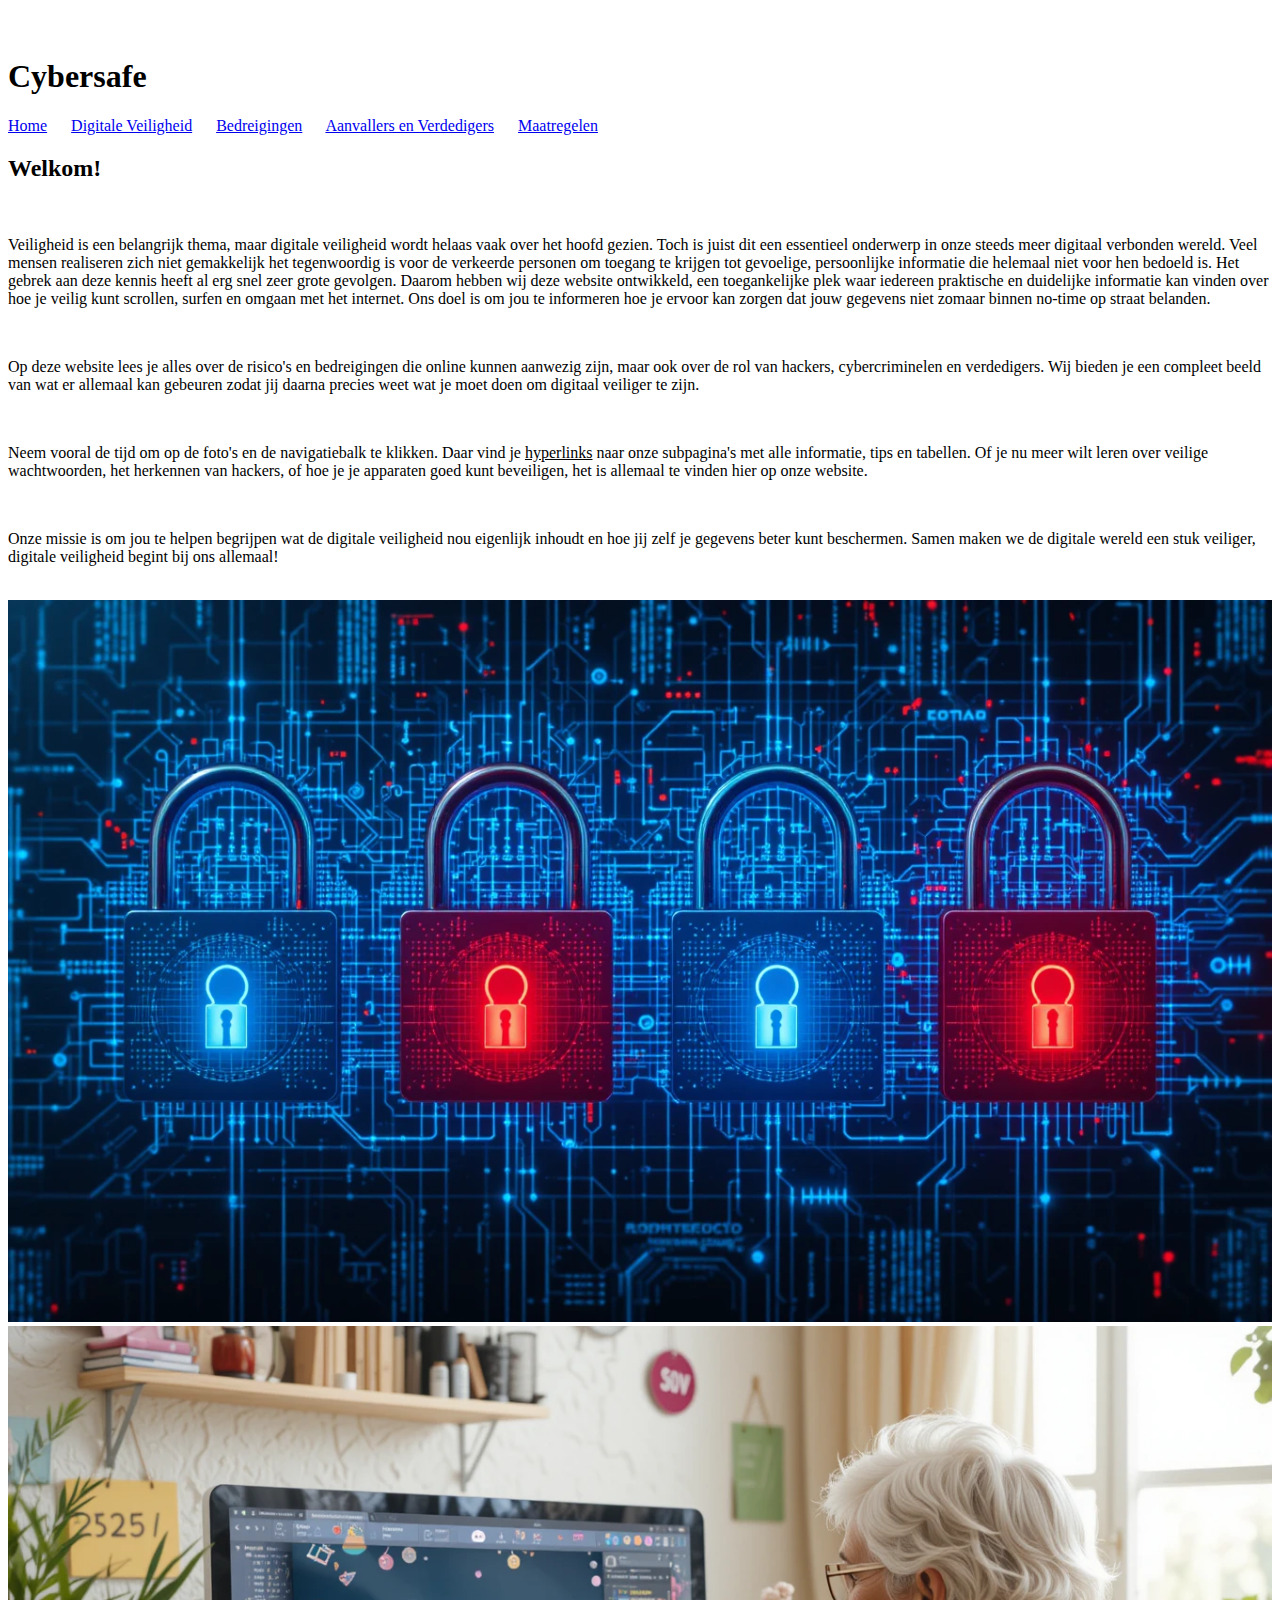
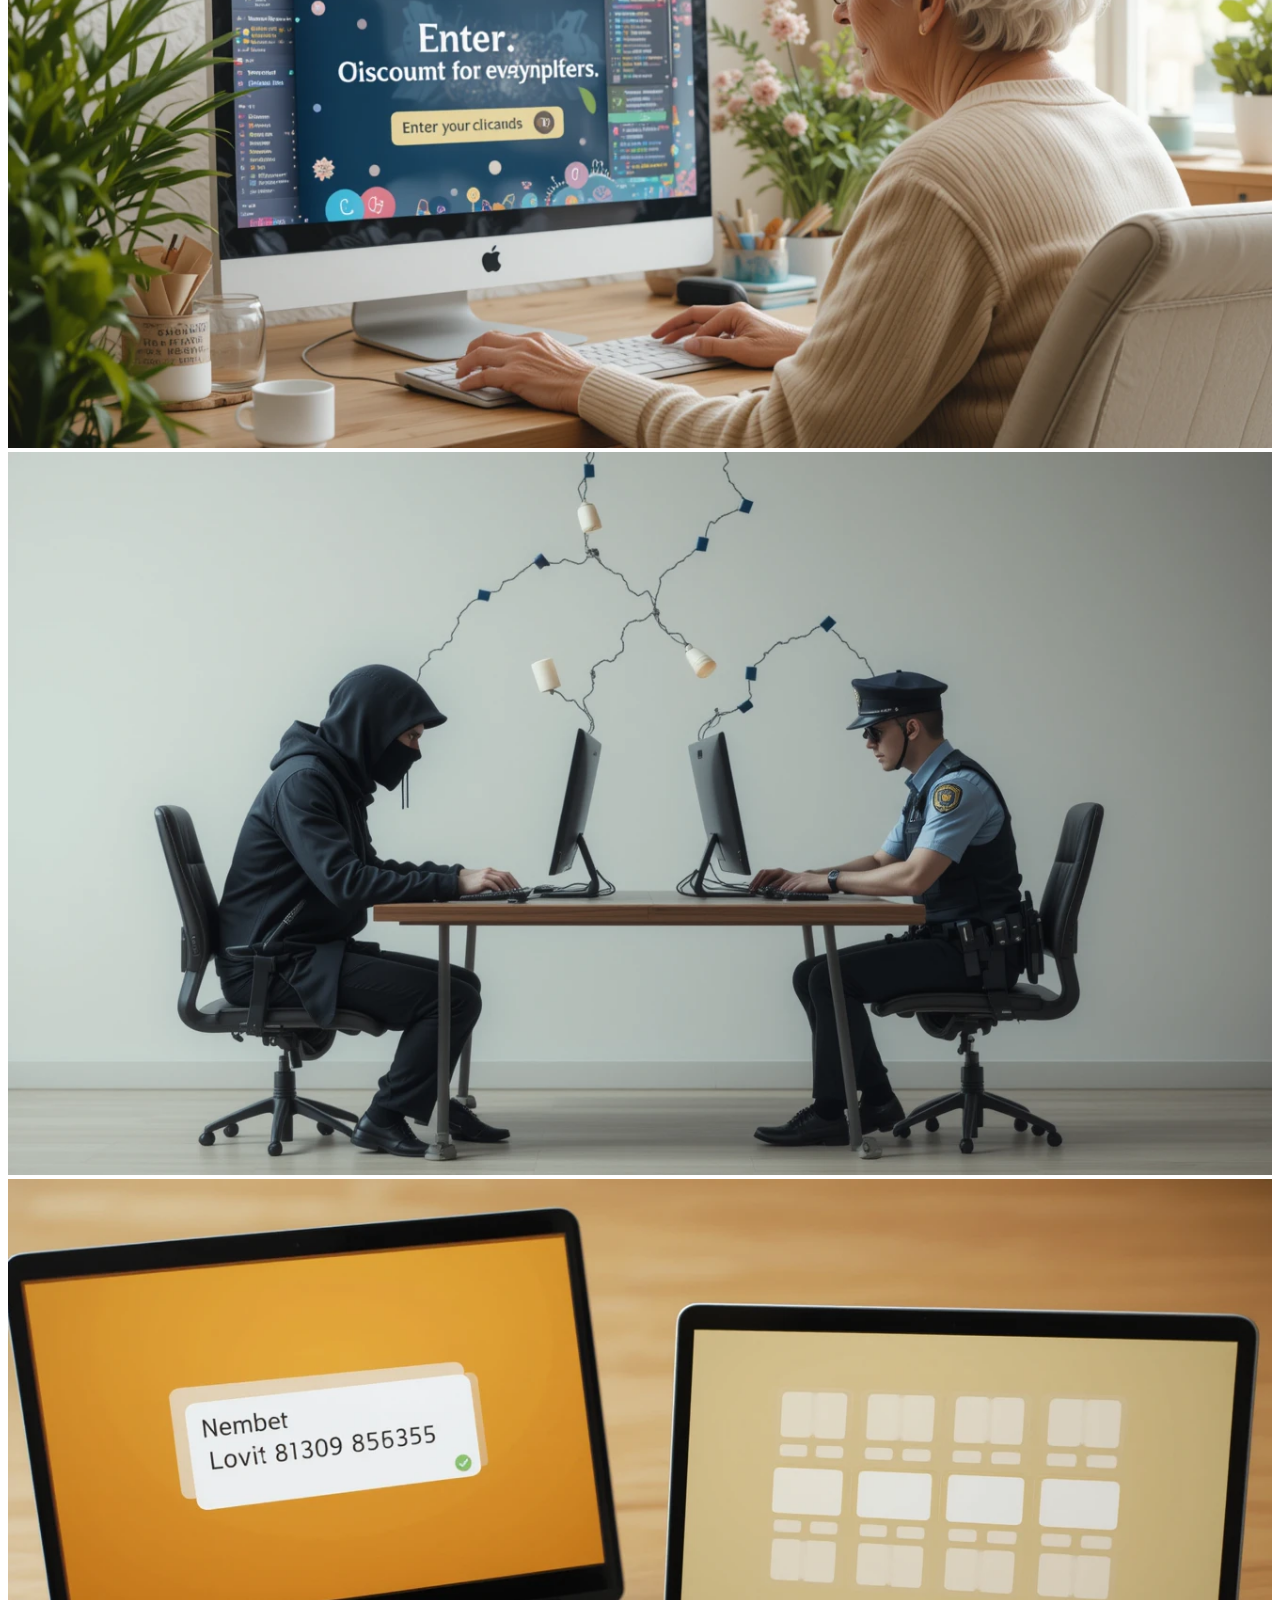
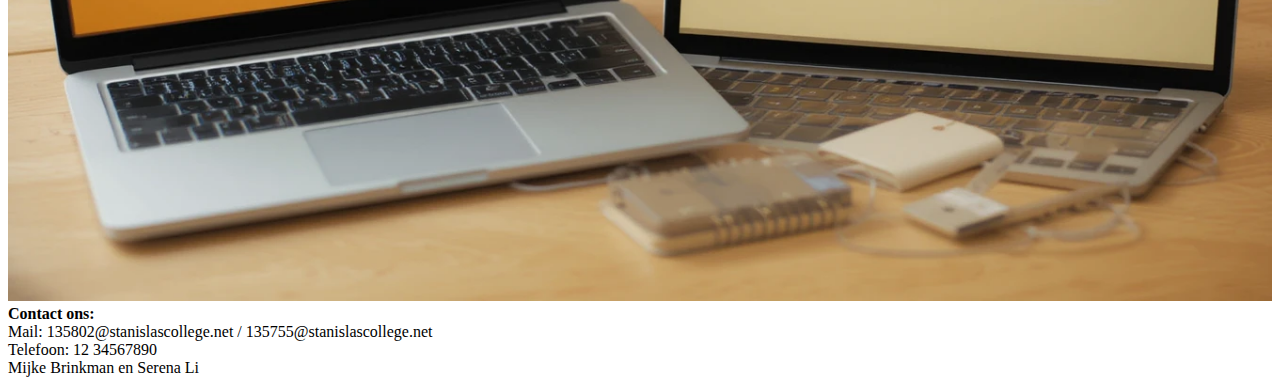
==== index.html @ 9a6208d7 "idk" ====
<!DOCTYPE html>

<html lang="nl">

   <head>
      <link href="style.css" rel="stylesheet" type="text/css">
      <title>Mijke en Serena's website</title>
	  <meta charset="utf-8">
   </head>

   <body>

      <header>
         <h1><br>Cybersafe</h1>
        </header>

      <div id="nav-bar">
         <a href="index.html">Home</a> &emsp;
         <a href="Digitale_Veiligheid.html">Digitale Veiligheid</a> &emsp;
         <a href="Bedreigingen.html">Bedreigingen</a> &emsp;
         <a href="Aanvallers_en_Verdedigers.html">Aanvallers en Verdedigers</a> &emsp;
         <a href="Maatregelen.html">Maatregelen</a>
        </div>

      <article>
         <h2>Welkom!</h2><br> 

         <p>Veiligheid is een belangrijk thema, maar digitale veiligheid wordt helaas vaak over het hoofd gezien. Toch is juist dit een essentieel onderwerp in onze steeds meer digitaal verbonden wereld. Veel mensen realiseren zich niet gemakkelijk het tegenwoordig is voor de verkeerde personen om toegang te krijgen tot gevoelige, persoonlijke informatie die helemaal niet voor hen bedoeld is. Het gebrek aan deze kennis heeft al erg snel zeer grote gevolgen. Daarom hebben wij deze website ontwikkeld, een toegankelijke plek waar iedereen praktische en duidelijke informatie kan vinden over hoe je veilig kunt scrollen, surfen en omgaan met het internet. Ons doel is om jou te informeren hoe je ervoor kan zorgen dat jouw gegevens niet zomaar binnen no-time op straat belanden.</p><br>

         <p>Op deze website lees je alles over de risico's en bedreigingen die online kunnen aanwezig zijn, maar ook over de rol van hackers, cybercriminelen en verdedigers. Wij bieden je een compleet beeld van wat er allemaal kan gebeuren zodat jij daarna precies weet wat je moet doen om digitaal veiliger te zijn.</p><br>
         
         <p>Neem vooral de tijd om op de foto's en de navigatiebalk te klikken. Daar vind je <u>hyperlinks</u> naar onze subpagina's met alle informatie, tips en tabellen. Of je nu meer wilt leren over veilige wachtwoorden, het herkennen van hackers, of hoe je je apparaten goed kunt beveiligen, het is allemaal te vinden hier op onze website.</p><br>

         <p>Onze missie is om jou te helpen begrijpen wat de digitale veiligheid nou eigenlijk inhoudt en hoe jij zelf je gegevens beter kunt beschermen. Samen maken we de digitale wereld een stuk veiliger, digitale veiligheid begint bij ons allemaal!</p><br>
         </article>

      <div id="article1">
         <a href="Digitale_Veiligheid.html">
         <img src="images/digitaleveiligheid2.png" 
         alt="Foto die bij het hoofdstuk digitale veiligheid past." 
         title="Door op deze foto te drukken ga je naar de subpagina digitale veiligheid." width="100%" height="100%">
         </a>
        </div>
        
     <div id="article2">
         <a href="Bedreigingen.html">
            <img src="images/bedreigingen2.png" 
            alt="Foto die bij het hoofdstuk bedreigingen past." 
            title="Door op deze foto te drukken ga je naar de subpagina Bedreigingen." width="100%" height="100%">
         </a>
        </div>

      <div id="article3">
         <a href="Aanvallers_en_Verdedigers.html">
            <img src="images/aanvallers_verdedigers_2.png" 
            alt="Foto die bij het hoofdstuk Aanvallers en Verdedigers past." 
            title="Door op deze foto te drukken ga je naar de subpagina Aanvallers en Verdedigers." width="100%" height="100%">
         </a>
        </div>

       <div id="article4">
         <a href="Maatregelen.html">
            <img src="images/maatregelen2.png" 
            alt="Foto die bij het hoofdstuk Maatregelen past." 
            title="Door op deze foto te drukken ga je naar de subpagina Maatregelen." width="100%" height="100%">
         </a>
       </div>

       <footer>
         <b>Contact ons:</b><br>
         Mail: 135802@stanislascollege.net / 135755@stanislascollege.net<br>
         Telefoon: 12 34567890<br>
         Mijke Brinkman en Serena Li
        </footer>

   </body>
</html>
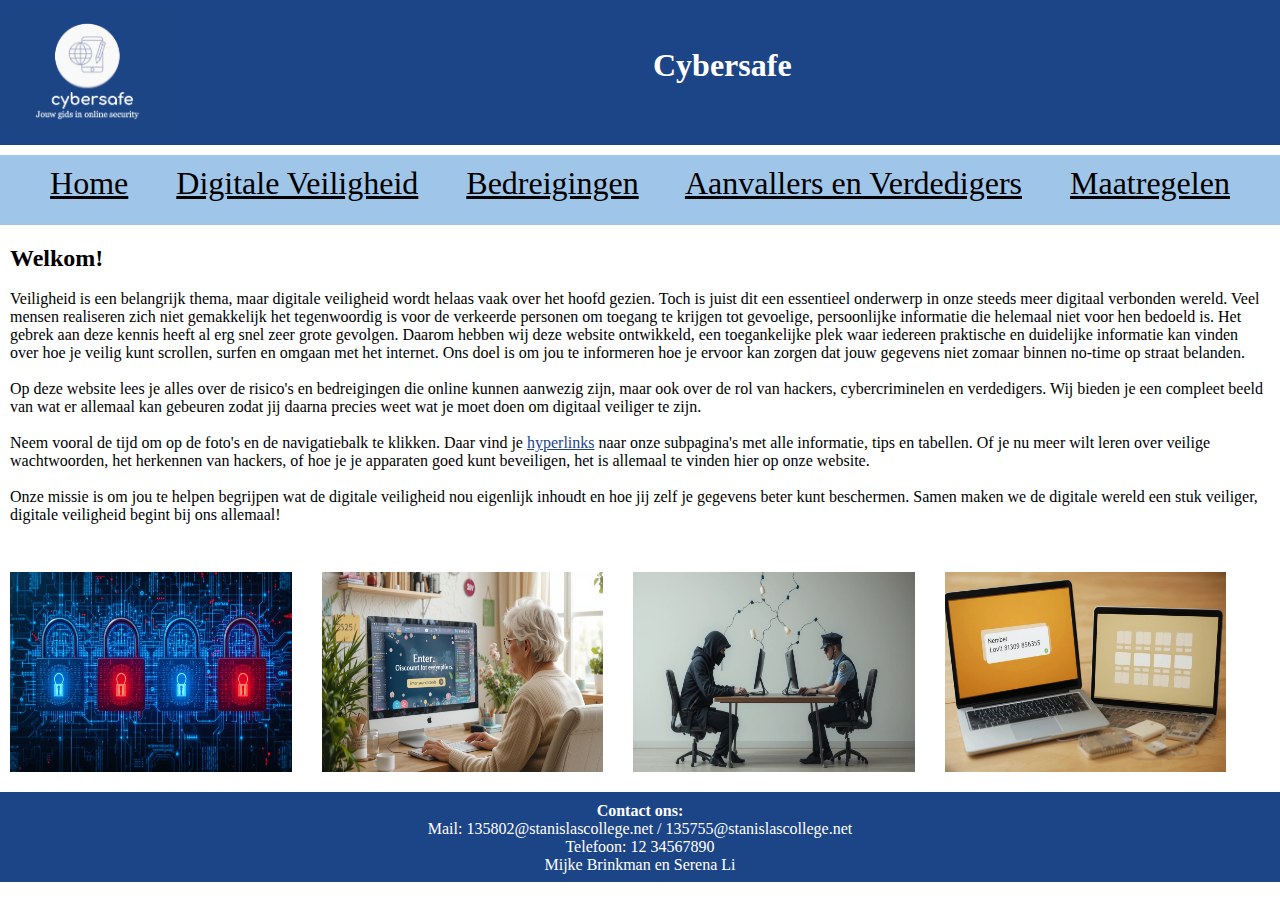
==== commit feec76f6: "de website is af denk ik" ====
--- a/index.html
+++ b/index.html
@@ -6,12 +6,15 @@
       <link href="style.css" rel="stylesheet" type="text/css">
       <title>Mijke en Serena's website</title>
 	  <meta charset="utf-8">
+     <meta name="Serena en Mijke">
    </head>
 
    <body>
 
       <header>
+         <img src="images/logo_naam.png" alt="logo" title="logo" height="100%" > 
          <h1><br>Cybersafe</h1>
+
         </header>
 
       <div id="nav-bar">
--- a/style.css
+++ b/style.css
@@ -0,0 +1,118 @@
+/************************* DEBUG SETTINGS *************************/
+
+/* Settings to help find errors in your css
+   uncomment to enable */
+
+/* Add dotted line around all boxes.
+   This makes size of boxes visible.
+   Warning 1: this settings may change your layout.
+   Warning 2: keep the * as selector for all tags when uncommenting. */
+/*  * {border: 1px dotted black;}   */
+  
+/* Add semi-transparant dark background to all boxes
+   The more boxes are on top of eachother the darker tghe background color
+   Warning: keep the * as selector for all tags when uncommenting. */
+/*  * {background-color: rgba(0,0,0,5%);}  */
+
+/************************* YOUR SETTINGS *************************/
+
+/* add your css here, feel free to use comments and order them logically for better readability */
+body {
+   background-color:#ffffff;
+font-family:Georgia, 'Times New Roman', Times, serif}
+
+ header {
+   background-color: #1c4587ff;
+   width: auto;
+   height: 125px;
+   color: #ffffff;
+   padding: 10px;
+   img{float: left;}
+   a {
+    color: white;
+    text-decoration: none;
+    float: right;
+   }
+ }
+
+ #nav-bar {
+  background-color: #9fc5e8ff;
+  width: auto;
+  height: 50px;
+  margin-top: 10px;
+  padding: 10px;
+  a {color: black}
+   font-size: xx-large;
+   text-align: center;
+}
+
+
+ article {
+   background-color: #ffffff;
+   width: auto;
+   height: auto;
+   margin: 10px 0px 10px 0px;
+   padding: 10px;
+   u{ color: #1c4587ff;}
+ }
+
+ #article1 {
+  width: 22%;
+  height: 200px;
+  background-color: #ffffff;
+  padding: 10px;
+  float: left;
+  margin-bottom: 10px;
+ }
+
+ #article2 {
+  width: 22%;
+  height: 200px;
+  background-color: #ffffff;
+  padding: 10px;
+  margin-left: 10px;
+  margin-bottom: 10px;
+  float: left
+ }
+
+ #article3 {
+  width: 22%;
+  height: 200px;
+  background-color: #ffffff;
+  padding: 10px;
+  margin-left: 10px;
+  margin-bottom: 10px;
+  float:left
+ }
+ #article4 {
+  width: 22%;
+  height: 200px;
+  background-color: #ffffff;
+  padding: 10px;
+  margin-left: 10px;
+  margin-bottom: 10px;
+  float:left
+ }
+ footer {
+   clear: both;
+   background-color: #1c4587ff;
+   width: auto;
+   height: 70px;
+   padding: 10px;
+   text-align: center;
+   color: white;
+   margin-top: 10px;
+ }
+    
+* {
+  margin: 0;
+} 
+ 
+ #wrapper {
+  width: max-content;
+   margin: auto;
+ }
+
+ h1 {
+  text-align: center;
+ }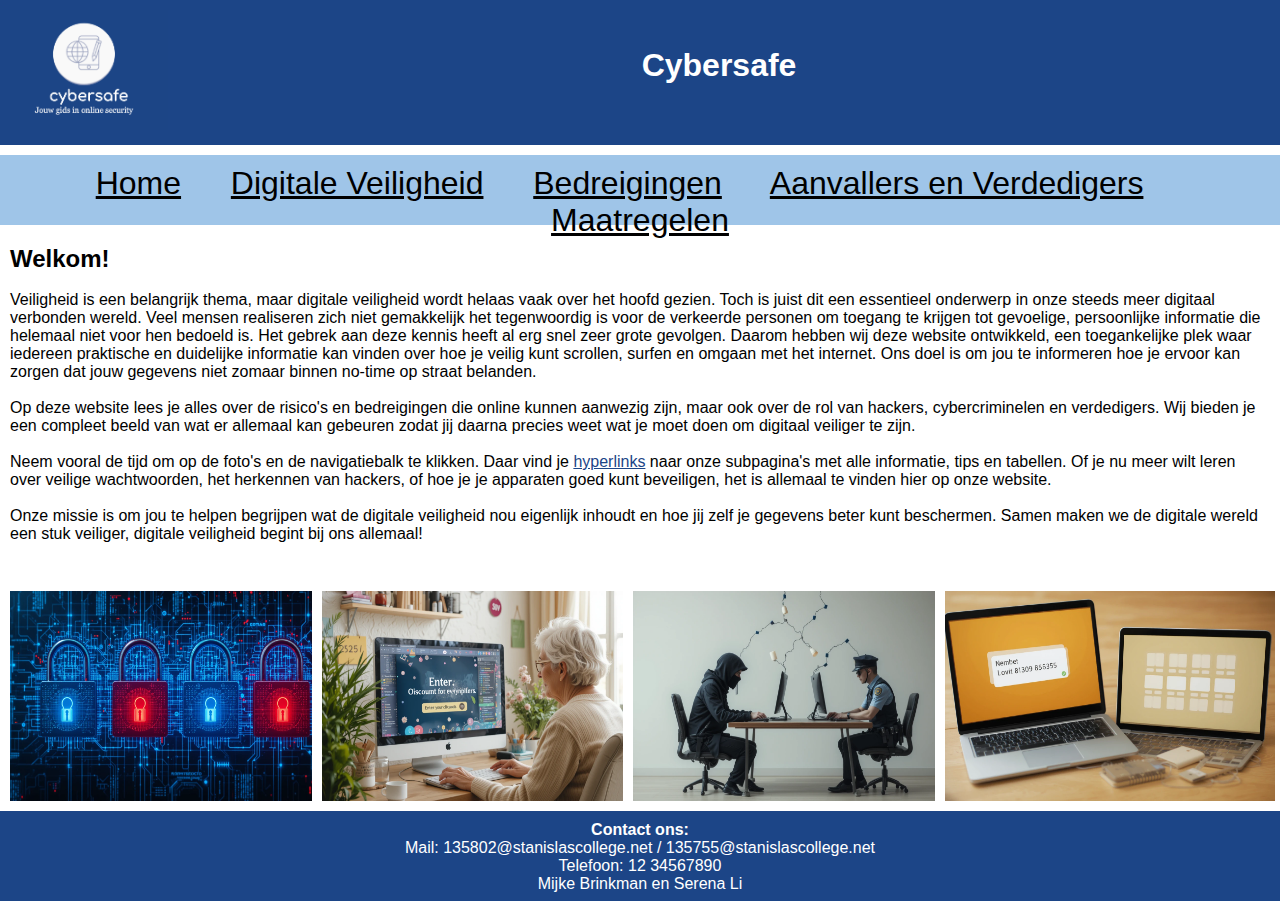
==== commit 8a43329d: "EINDELIJK KLAAR BOOMSHAKALAKAA" ====
--- a/index.html
+++ b/index.html
@@ -5,14 +5,12 @@
    <head>
       <link href="style.css" rel="stylesheet" type="text/css">
       <title>Mijke en Serena's website</title>
-	  <meta charset="utf-8">
-     <meta name="Serena en Mijke">
    </head>
 
    <body>
 
       <header>
-         <img src="images/logo_naam.png" alt="logo" title="logo" height="100%" > 
+         <img src="images/logo_naam.png" alt="logo" title="logo" height="120" > 
          <h1><br>Cybersafe</h1>
 
         </header>
@@ -41,7 +39,7 @@
          <a href="Digitale_Veiligheid.html">
          <img src="images/digitaleveiligheid2.png" 
          alt="Foto die bij het hoofdstuk digitale veiligheid past." 
-         title="Door op deze foto te drukken ga je naar de subpagina digitale veiligheid." width="100%" height="100%">
+         title="Door op deze foto te drukken ga je naar de subpagina digitale veiligheid." width="330" height="210">
          </a>
         </div>
         
@@ -49,7 +47,7 @@
          <a href="Bedreigingen.html">
             <img src="images/bedreigingen2.png" 
             alt="Foto die bij het hoofdstuk bedreigingen past." 
-            title="Door op deze foto te drukken ga je naar de subpagina Bedreigingen." width="100%" height="100%">
+            title="Door op deze foto te drukken ga je naar de subpagina Bedreigingen." width="330" height="210">
          </a>
         </div>
 
@@ -57,7 +55,7 @@
          <a href="Aanvallers_en_Verdedigers.html">
             <img src="images/aanvallers_verdedigers_2.png" 
             alt="Foto die bij het hoofdstuk Aanvallers en Verdedigers past." 
-            title="Door op deze foto te drukken ga je naar de subpagina Aanvallers en Verdedigers." width="100%" height="100%">
+            title="Door op deze foto te drukken ga je naar de subpagina Aanvallers en Verdedigers." width="330" height="210">
          </a>
         </div>
 
@@ -65,7 +63,7 @@
          <a href="Maatregelen.html">
             <img src="images/maatregelen2.png" 
             alt="Foto die bij het hoofdstuk Maatregelen past." 
-            title="Door op deze foto te drukken ga je naar de subpagina Maatregelen." width="100%" height="100%">
+            title="Door op deze foto te drukken ga je naar de subpagina Maatregelen." width="330" height="210">
          </a>
        </div>
 
--- a/style.css
+++ b/style.css
@@ -19,7 +19,7 @@
 /* add your css here, feel free to use comments and order them logically for better readability */
 body {
    background-color:#ffffff;
-font-family:Georgia, 'Times New Roman', Times, serif}
+font-family:'Lucida Sans', 'Lucida Sans Regular', 'Lucida Grande', 'Lucida Sans Unicode', Geneva, Verdana, sans-serif}
 
  header {
    background-color: #1c4587ff;
@@ -31,6 +31,7 @@
    a {
     color: white;
     text-decoration: none;
+    text-align: center;
     float: right;
    }
  }
